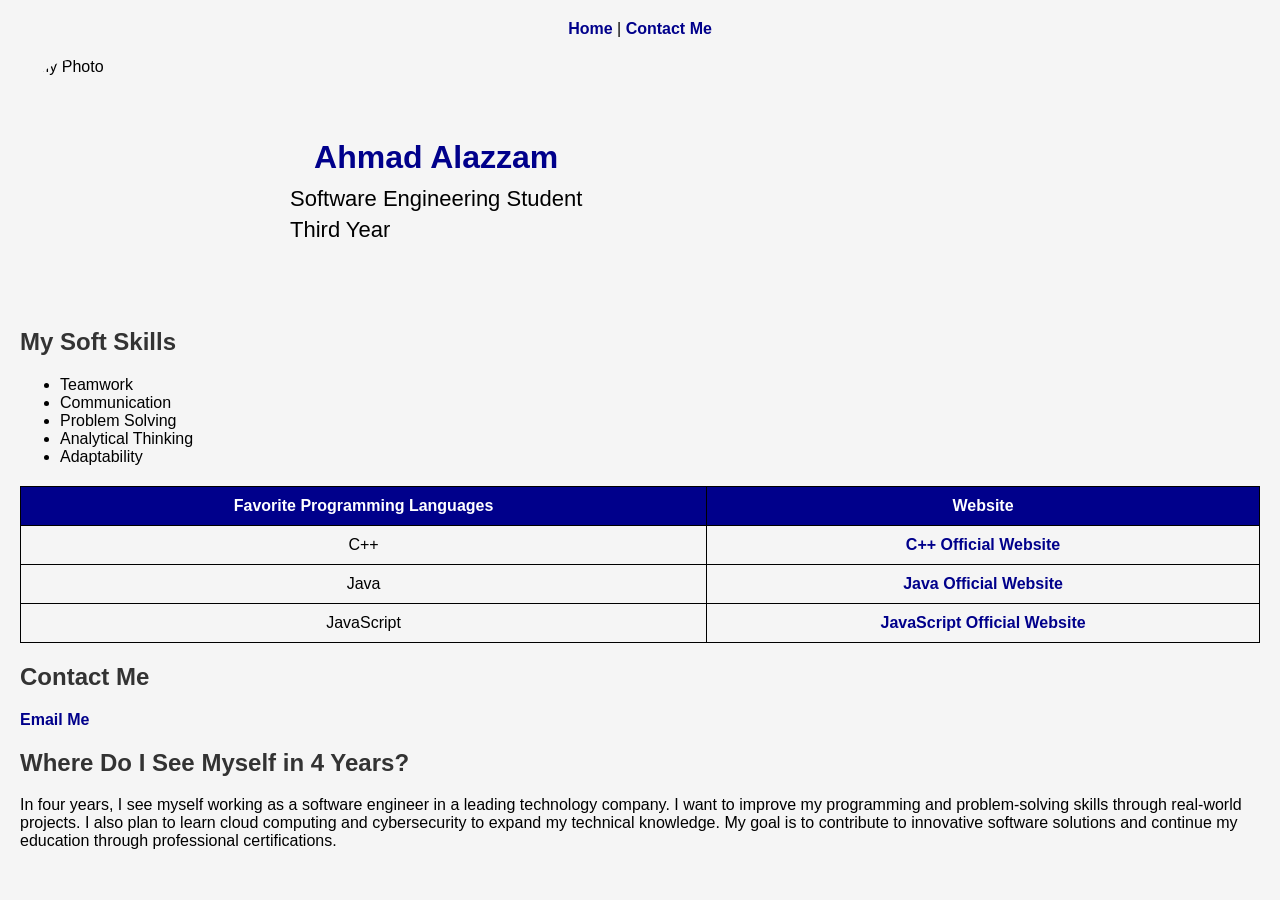
==== index.html @ b1e08a66 "Add files via upload" ====
<!DOCTYPE html>
<html lang="en">
<head>
    <meta charset="UTF-8">
    <meta name="viewport" content="width=device-width, initial-scale=1.0">
    <title>Ahmed Alazzam - 172892</title>
    <link rel="stylesheet" href="style.css">
</head>
<body>
<nav>
    <a href="index.html">Home</a> |
    <a href="contact.html">Contact Me</a>
</nav>

<div class="profile">

    <img src="images/myphoto.png" alt="My Photo">

    <div class="info">
        <h1>Ahmad Alazzam</h1>
        <p>Software Engineering Student</p>
        <p>Third Year</p>
    </div>

</div>


<h2>My Soft Skills</h2>
<ul>
    <li>Teamwork</li>
    <li>Communication</li>
    <li>Problem Solving</li>
    <li>Analytical Thinking</li>
    <li>Adaptability</li>
</ul>
<table border="1">
    <tr>
        <th>Favorite Programming Languages</th>
        <th>Website</th>
    </tr>

    <tr>
        <td>C++</td>
        <td>
            <a href="https://isocpp.org" target="_blank">
                C++ Official Website
            </a>
        </td>
    </tr>

    <tr>
        <td>Java</td>
        <td>
            <a href="https://www.oracle.com/java" target="_blank">
                Java Official Website
            </a>
        </td>
    </tr>

    <tr>
        <td>JavaScript</td>
        <td>
            <a href="https://developer.mozilla.org/en-US/docs/Web/JavaScript" target="_blank">
                JavaScript Official Website
            </a>
        </td>
    </tr>

</table>
<h2>Contact Me</h2>

<p>
    <a href="mailto:asalazzam23@cit.just.edu.jo" target="_blank">
        Email Me
    </a>
</p>
<h2>Where Do I See Myself in 4 Years?</h2>
<p>
In four years, I see myself working as a software engineer in a leading technology company.
I want to improve my programming and problem-solving skills through real-world projects.
I also plan to learn cloud computing and cybersecurity to expand my technical knowledge.
My goal is to contribute to innovative software solutions and continue my education through professional certifications.
</p>

</body>
</html>
---- style.css ----
body {
    background-color: #f5f5f5;
    font-family: Arial, sans-serif;
    margin: 20px;
}
h1 {
    color: darkblue;
    text-align: center;
}
h2 {
    color: #333333;
}
nav {
    text-align: center;
    margin-bottom: 20px;
}
table {
    width: 100%;
    border-collapse: collapse;
    margin-top: 20px;
}
th,
td {
    border: 1px solid black;
    padding: 10px;
    text-align: center;
}
th {
    background-color: darkblue;
    color: white;
}
img{
    border-radius: 25%;
}
a {
    text-decoration: none;
    color: darkblue;
    font-weight: bold;
}

a:hover {
    color: red;
}
form {
    width: 500px;
    margin: 20px auto;
    padding: 20px;
    border: 1px solid gray;
    border-radius: 10px;
    background-color: white;
}
input,
select,
textarea {
    width: 100%;
    padding: 10px;
    margin-top: 5px;
    margin-bottom: 15px;
    box-sizing: border-box;
}
input[type="submit"] {
    background-color: darkblue;
    color: white;
    border: none;
    padding: 12px;
    cursor: pointer;
    font-size: 16px;
}
input[type="submit"]:hover {
    background-color: green;
}
.profile{
    display: flex;
    align-items: center;
    justify-content: flex-start;
    gap: 20px;
}

.profile img{
    width: 250px;
    height: 250px;
    border-radius: 25%;
    object-fit: cover;
}

.info h1{
    margin-bottom: 10px;
}

.info p{
    font-size: 22px;
    margin: 5px 0;
}
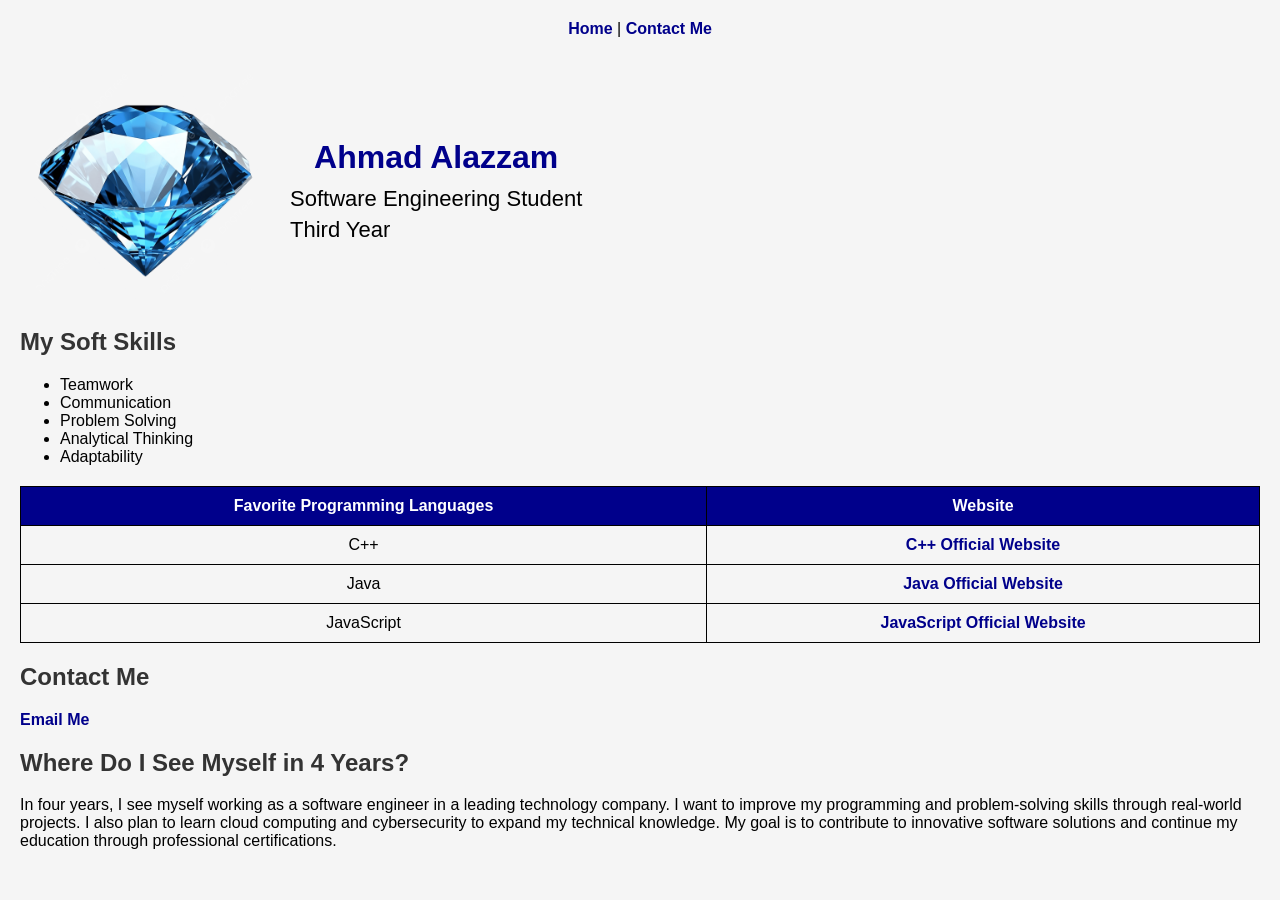
==== commit 43e77277: "Add files via upload" ====
--- a/index.html
+++ b/index.html
@@ -14,7 +14,7 @@
 
 <div class="profile">
 
-    <img src="images/myphoto.png" alt="My Photo">
+    <img src="myphoto.png" alt="My Photo">
 
     <div class="info">
         <h1>Ahmad Alazzam</h1>
